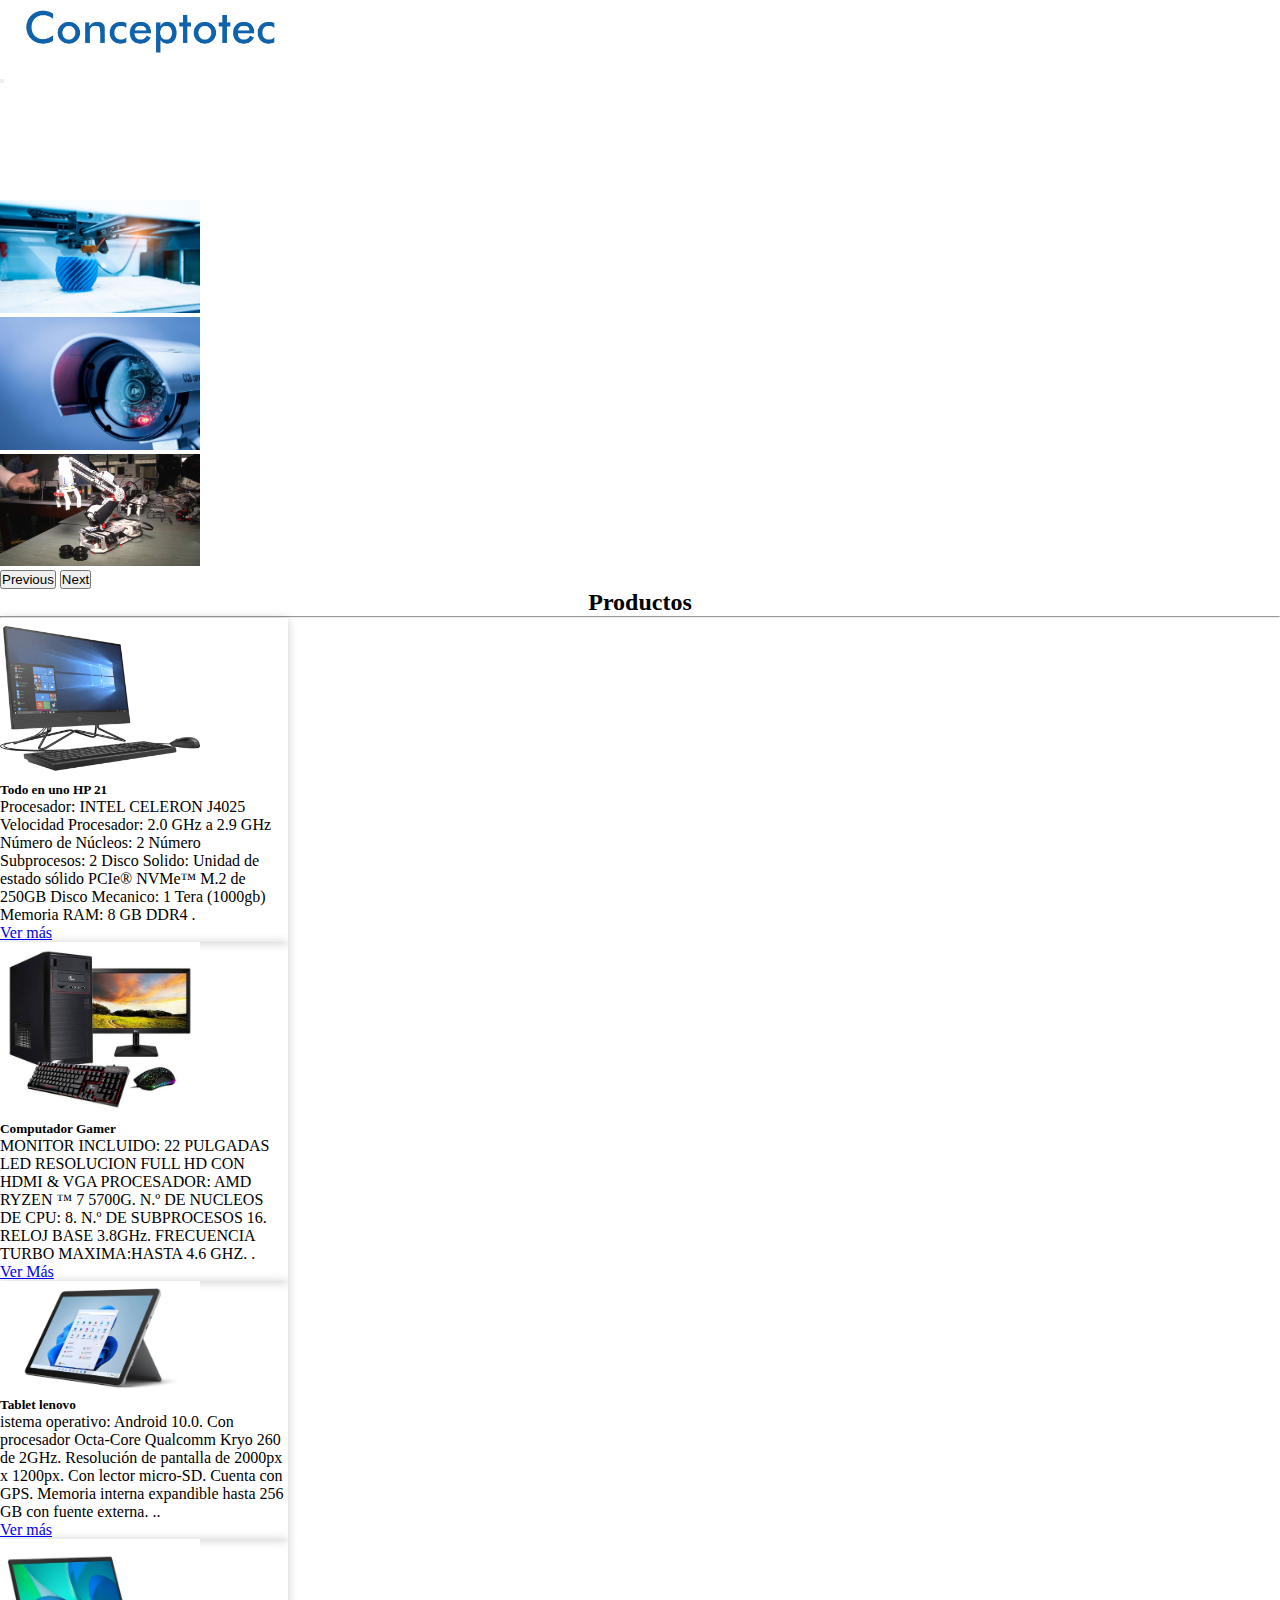
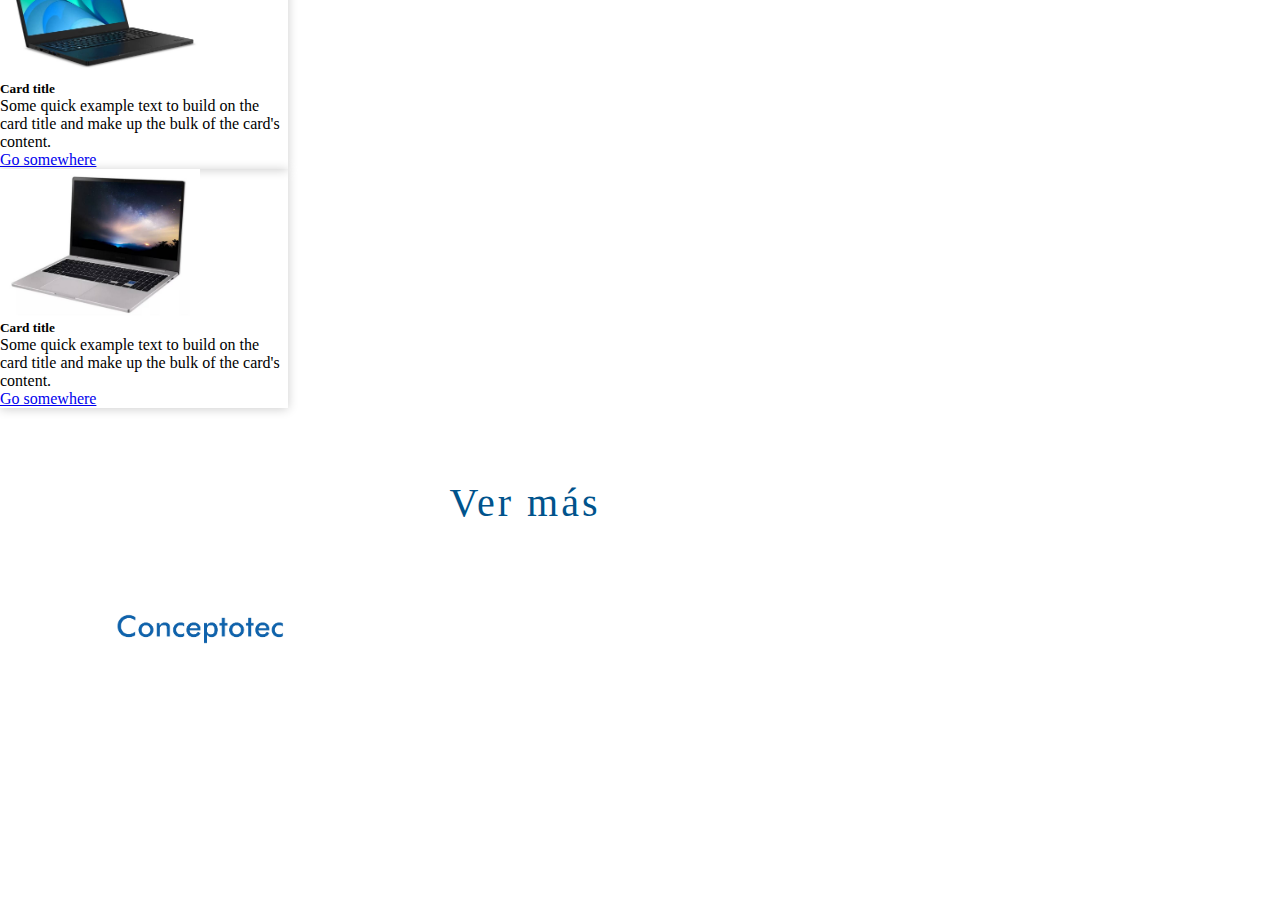
==== index.html @ 47684d71 "se modigica la parte de cards y la de footer" ====
<!DOCTYPE html>
<html lang="es">

<head>
    <meta charset="UTF-8">
    <meta http-equiv="X-UA-Compatible" content="IE=edge">
    <meta name="viewport" content="width=device-width, initial-scale=1.0">
    <link rel="icon" href="./assets/img/favicon.ico">
    <link href="https://cdn.jsdelivr.net/npm/bootstrap@5.0.2/dist/css/bootstrap.min.css" rel="stylesheet"
        integrity="sha384-EVSTQN3/azprG1Anm3QDgpJLIm9Nao0Yz1ztcQTwFspd3yD65VohhpuuCOmLASjC" crossorigin="anonymous">
    <link rel="stylesheet" href="./css/sytle.css">
    <title>ConceptoTec</title>
</head>

<body>
    <div class="container-fluid">
        <div class="row">
            <header id="header" class="col-12">
                <nav class="navbar navbar-expand-lg bg-dark">
                    <img src="./assets/img/logotipo.png" alt="logo de conceptotec">
                    <div class="container-fluid"> 
                      <button class="navbar-toggler" type="button" data-bs-toggle="collapse" data-bs-target="#navbarSupportedContent" aria-controls="navbarSupportedContent" aria-expanded="false" aria-label="Toggle navigation">
                        <span class="navbar-toggler-icon"></span>
                      </button>
                      <div class="menu_navegacion" id="navbarSupportedContent">
                        <ul class="navbar-nav me-auto mb-2 mb-lg-0">
                            <li class="nav-item">
                                <a class="nav-link active" aria-current="page" href="/index.htmlS">Inicio</a>
                              </li>
                              <li class="nav-item">
                                <a class="nav-link" href="./pages/quienes_somos.html">¿Quienes somos?</a>
                              </li>
                              <li class="nav-item">
                                <a class="nav-link" href="./pages/quienes_somos.html">Servicios</a>
                              </li>
                              <li class="nav-item">
                                <a class="nav-link" href="./pages/quienes_somos.html">Productos</a>
                              </li>
                              <li class="nav-item">
                                <a class="nav-link" href="./pages/quienes_somos.html">Contacto</a>
                              </li>
                            </ul>
                      </div>
                    </div>
                  </nav>

                  <div id="carouselExampleControls" class="carousel slide" data-bs-ride="carousel">
                    <div class="carousel-inner">
                      <div class="carousel-item active">
                        <img src="./assets/img/impresion_3D.jpg" class="d-block w-100" alt="imagen de impresión 3D">
                      </div>
                      <div class="carousel-item">
                        <img src="./assets/img/camaras-seguridad.jpg" class="d-block w-100" alt="imagen de camaras de seguridad">
                      </div>
                      <div class="carousel-item">
                        <img src="./assets/img/robotica.jpg" class="d-block w-100" alt="proyecto de robotica">
                      </div>
                    </div>
                    <button class="carousel-control-prev" type="button" data-bs-target="#carouselExampleControls" data-bs-slide="prev">
                      <span class="carousel-control-prev-icon" aria-hidden="true"></span>
                      <span class="visually-hidden">Previous</span>
                    </button>
                    <button class="carousel-control-next" type="button" data-bs-target="#carouselExampleControls" data-bs-slide="next">
                      <span class="carousel-control-next-icon" aria-hidden="true"></span>
                      <span class="visually-hidden">Next</span>
                    </button>
                  </div>
            </header>
        </div>


        <main id="content">
            <section id="productos" class="col-12 mt-5">
                <h2>Productos</h2>
                <hr>
                <div class="cards row">

                    <div class="card m-4" style="width: 18rem;">
                        <img src="./assets/img/pc_01.png" class="card-img-top mt-4" alt="Computador de escritorio">
                        <div class="card-body">
                          <h5 class="card-title">Todo en uno HP 21</h5>
                          <p class="card-text">
                             Procesador: INTEL CELERON J4025
                             Velocidad Procesador: 2.0 GHz a 2.9 GHz
                             Número de Núcleos: 2
                             Número Subprocesos: 2
                             Disco Solido: Unidad de estado sólido PCIe® NVMe™ M.2 de 250GB
                             Disco Mecanico: 1 Tera (1000gb)
                             Memoria RAM: 8 GB DDR4
                          .</p>
                          <a href="#" class="btn btn-primary">Ver más</a>
                        </div>
                    </div>

                    <div class="card m-4" style="width: 18rem;">
                        <img src="./assets/img/pc_2.jpg" class="card-img-top" alt="Computador de escritorio">
                        <div class="card-body">
                          <h5 class="card-title">Computador Gamer</h5>
                          <p class="card-text">MONITOR INCLUIDO: 22 PULGADAS LED RESOLUCION FULL HD CON HDMI & VGA
                            PROCESADOR: AMD RYZEN ™ 7 5700G.
                            N.º DE NUCLEOS DE CPU: 8.
                            N.º DE SUBPROCESOS 16.
                            RELOJ BASE 3.8GHz.
                            FRECUENCIA TURBO MAXIMA:HASTA 4.6 GHZ.
                          .</p>
                          <a href="#" class="btn btn-primary ">Ver Más</a>
                        </div>
                    </div>

                    <div class="card m-4" style="width: 18rem;">
                        <img src="./assets/img/tablet.jpg" class="card-img-top mt-5" alt="Computador de escritorio">
                        <div class="card-body">
                          <h5 class="card-title">Tablet lenovo</h5>
                          <p class="card-text">
                            istema operativo: Android 10.0.
                            Con procesador Octa-Core Qualcomm Kryo 260 de 2GHz.
                            Resolución de pantalla de 2000px x 1200px.
                            Con lector micro-SD.
                            Cuenta con GPS.
                            Memoria interna expandible hasta 256 GB con fuente externa.
                          ..</p>
                          <a href="#" class="btn btn-primary">Ver más</a>
                        </div>
                    </div>

                    <div class="card m-4" style="width: 18rem;">
                        <img src="./assets/img/pc_04.jpg" class="card-img-top mt-4" alt="Computador de escritorio">
                        <div class="card-body">
                          <h5 class="card-title">Card title</h5>
                          <p class="card-text">Some quick example text to build on the card title and make up the bulk of the card's content.</p>
                          <a href="#" class="btn btn-primary">Go somewhere</a>
                        </div>
                    </div>

                    <div class="card m-4" style="width: 18rem;">
                        <img src="./assets/img/pc_05.jpg" class="card-img-top mt-3" alt="Computador de escritorio">
                        <div class="card-body">
                          <h5 class="card-title">Card title</h5>
                          <p class="card-text">Some quick example text to build on the card title and make up the bulk of the card's content.</p>
                          <a href="#" class="btn btn-primary">Go somewhere</a>
                        </div>
                    </div>
                </div>

                <article id="btn" class="mb-4">
                    <a href="#">Ver más</a>
                </article>

            </section>

            <footer id="footer" class="row col-lg-12 bg-dark">
                <div class="wrap">

                      <section id="section1" class="row col-6">
                        <div id="concepto">
                          <img src="./assets/img/logotipo.png" alt="logo de conceptotec">
                        </div>
                      </section>
                       
                        
                </div>
            </footer>
        </main>

    </div>

    <script src="https://cdn.jsdelivr.net/npm/@popperjs/core@2.9.2/dist/umd/popper.min.js"
        integrity="sha384-IQsoLXl5PILFhosVNubq5LC7Qb9DXgDA9i+tQ8Zj3iwWAwPtgFTxbJ8NT4GN1R8p"
        crossorigin="anonymous"></script>
    <script src="https://cdn.jsdelivr.net/npm/bootstrap@5.0.2/dist/js/bootstrap.min.js"
        integrity="sha384-cVKIPhGWiC2Al4u+LWgxfKTRIcfu0JTxR+EQDz/bgldoEyl4H0zUF0QKbrJ0EcQF"
        crossorigin="anonymous"></script>
</body>

</html>
---- css/sytle.css ----
*{
    margin: 0;
    padding: 0;
}

#menu {
    height: 50px;
}

#menu ul {
    list-style: none;
}

#menu a {
    text-decoration: none;
    color: white;
    line-height: 50px;
}

.item {
    width: 300px;
    height: 300px;
}

.item img{
    margin: 15px;
    width: 300px;
}

.container-fluid img{
    width: 200px;
}

.navbar img {
    width: 300px;
}

.nav-link {
    color: white
}

.menu_navegacion a{
    font-size: 20px;
}

.card {
    box-shadow: 0px 1px 10px rgba(0, 0, 0, 0.2);
    cursor: pointer;
    transition: all 400ms ease;
}

.card:hover {
    box-shadow: 5px 5px 20px rgba(0, 0, 0, 0.4);
    transform: translateY(-3%);
}

#btn {
    width: 250px;
    height: 100px;
    margin-top: 60px;
    margin-left: 400px;
    line-height: 70px;
    text-align: center;
    transition: all 1s;
}

#btn a{
    font-size: 40px;
    letter-spacing: 3px;
    color: #00538c;
    text-decoration: none;
    transition: 1s;
}

#btn:hover{
    background-color: #333;
    border: 10px solid #37bcf9;
    border-radius: 240px;
    box-shadow: 0px 0px 10px gray;
    animation: blink 10s infinite linear;
}

#btn:hover a{
    color: white;
    text-shadow: 1px 1px 1px black, 1px 2px 1px black, 1px 3px 1px black, 1px 4px 1px black, 1px 5px 1px black, 1px 6px 1px black;
}


#productos h2 {
    text-align: center;
}

#productos h3 {
    text-align: center;
}


#footer{
    width: 100%;
    height: 350px;
    overflow: hidden;
}

#footer .wrap{
    width: 320px;
    height: 370px;
    margin: 40px;
    text-align: center;
    color: white;
    font-family: "TrebuchetMS";
}


#footer ul{
    text-align: left;
    margin: 20px;
    font-size: 25px;
}

#footer ul li{
    margin-top: 10px;
    padding: 5px;
    border-bottom: 1px solid #ccc;
}

#footer ul li a{
    height: 40px;
    transition: all 300ms;
    text-decoration: none;
    list-style: none;
    color: #37bcf9;;
}

#footer ul li:hover a{
    padding-left: 40px;
    color: white;
}
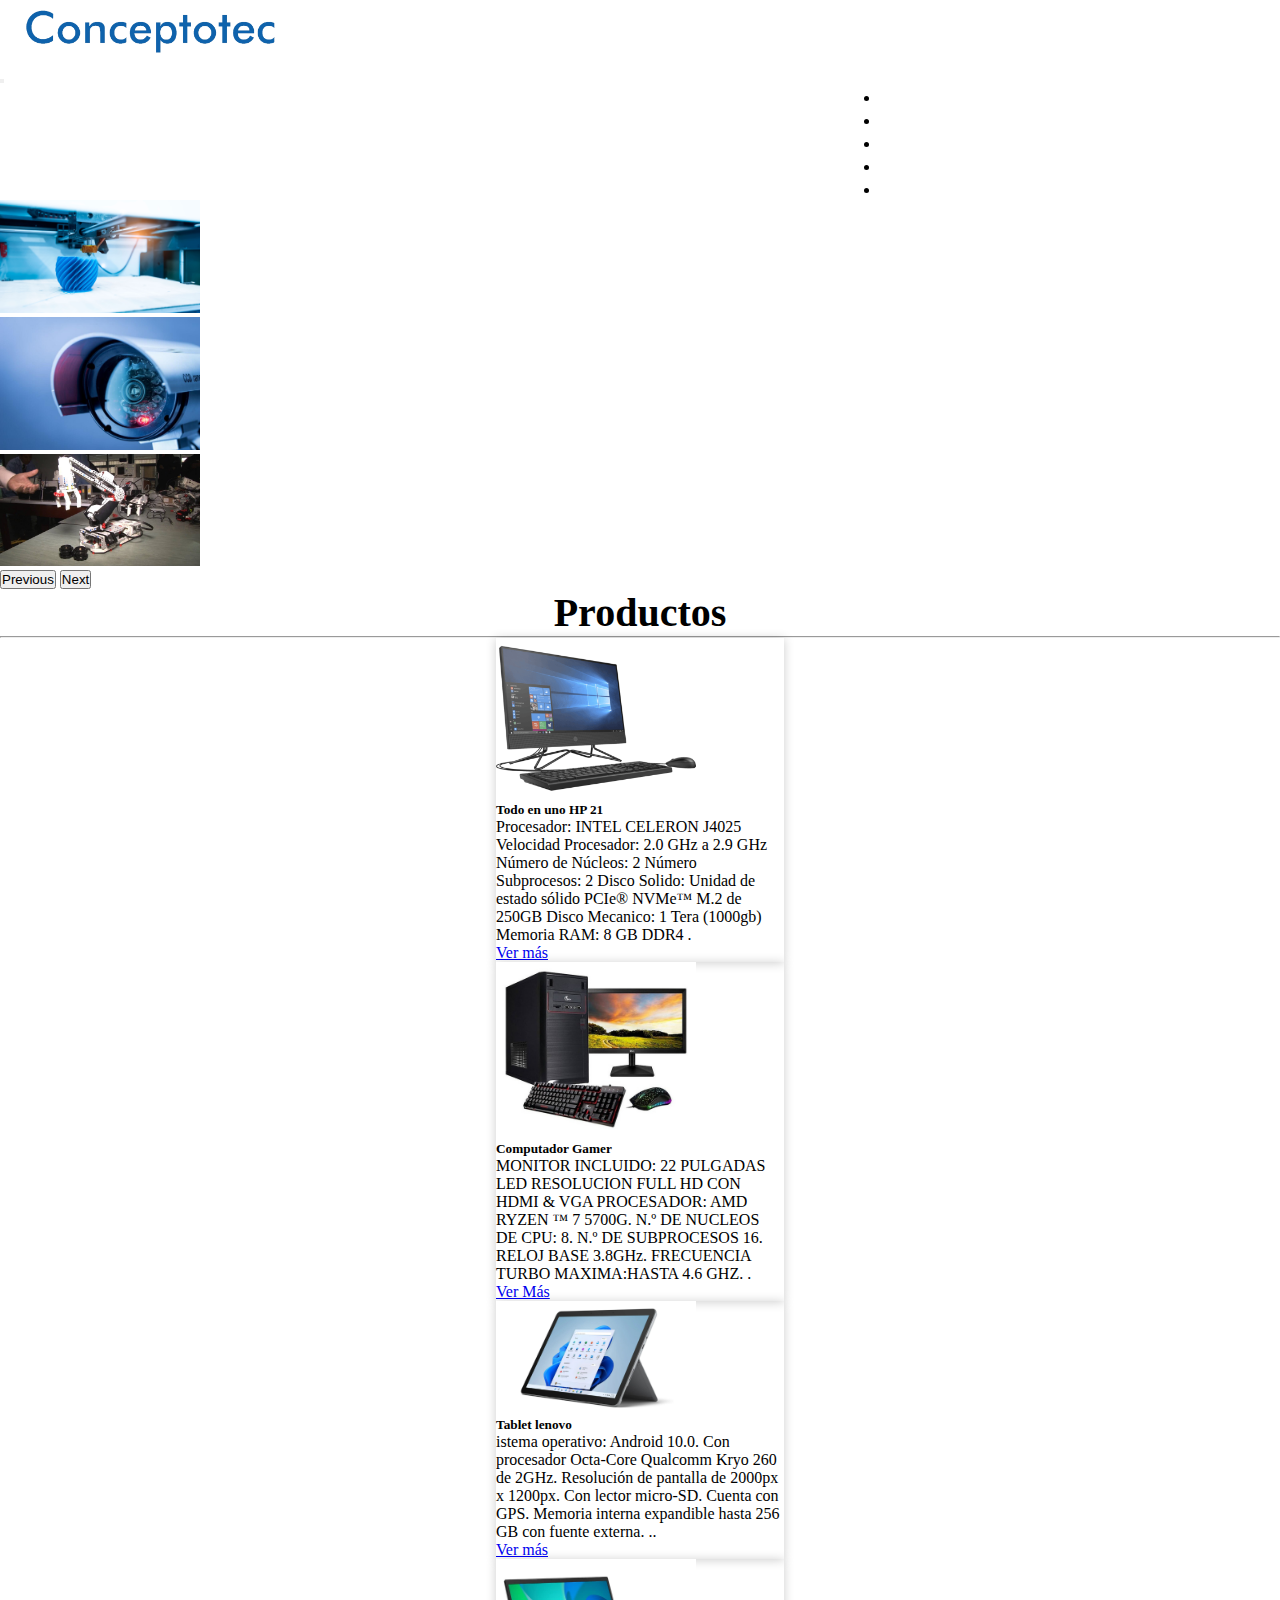
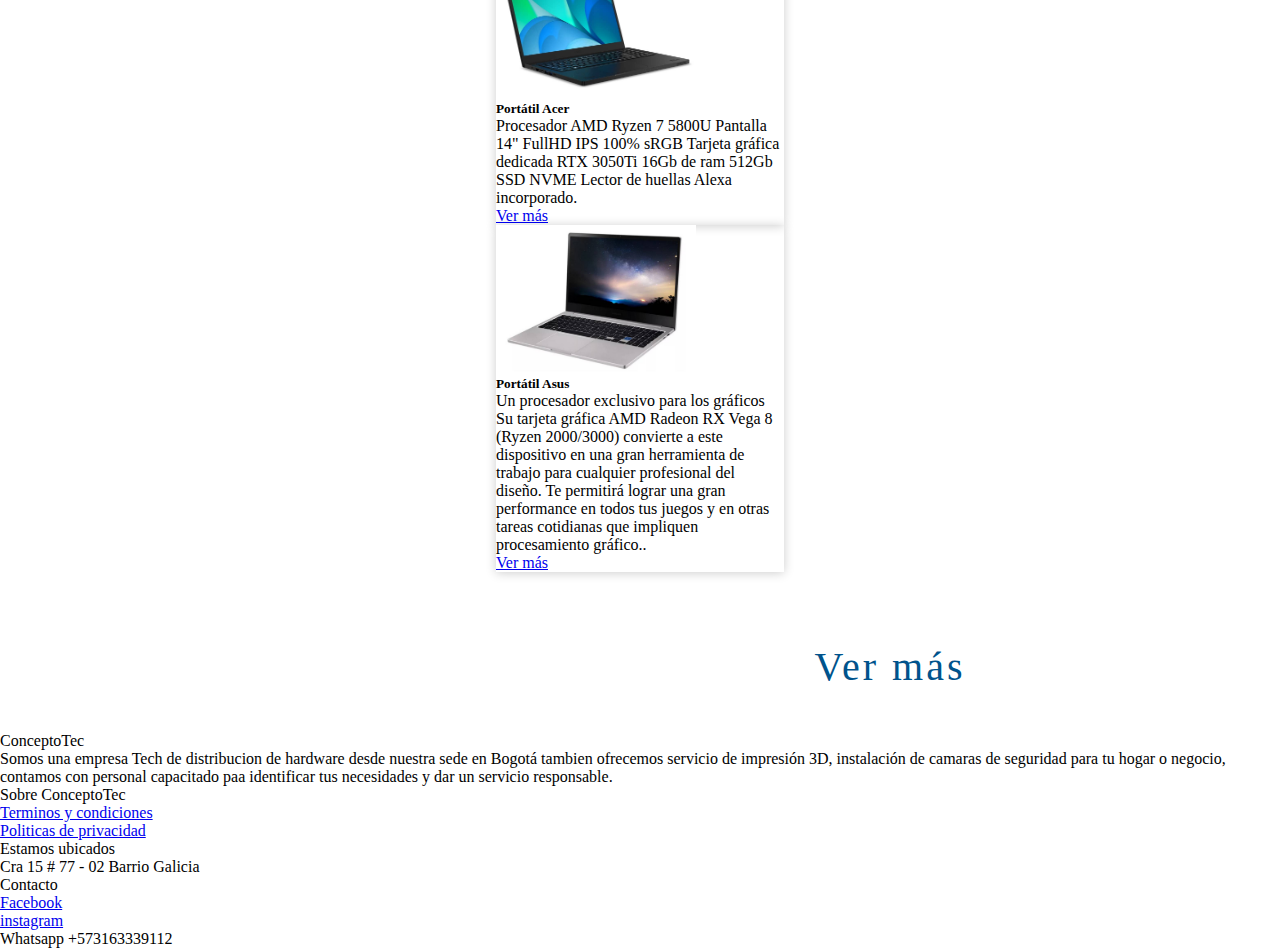
==== commit 10ed7583: "termino el footer y con eso la página de inicio queda lista" ====
--- a/index.html
+++ b/index.html
@@ -2,174 +2,221 @@
 <html lang="es">
 
 <head>
-    <meta charset="UTF-8">
-    <meta http-equiv="X-UA-Compatible" content="IE=edge">
-    <meta name="viewport" content="width=device-width, initial-scale=1.0">
-    <link rel="icon" href="./assets/img/favicon.ico">
-    <link href="https://cdn.jsdelivr.net/npm/bootstrap@5.0.2/dist/css/bootstrap.min.css" rel="stylesheet"
-        integrity="sha384-EVSTQN3/azprG1Anm3QDgpJLIm9Nao0Yz1ztcQTwFspd3yD65VohhpuuCOmLASjC" crossorigin="anonymous">
-    <link rel="stylesheet" href="./css/sytle.css">
-    <title>ConceptoTec</title>
+  <meta charset="UTF-8">
+  <meta http-equiv="X-UA-Compatible" content="IE=edge">
+  <meta name="viewport" content="width=device-width, initial-scale=1.0">
+  <link rel="icon" href="./assets/img/favicon.ico">
+  <link href="https://cdn.jsdelivr.net/npm/bootstrap@5.0.2/dist/css/bootstrap.min.css" rel="stylesheet"
+    integrity="sha384-EVSTQN3/azprG1Anm3QDgpJLIm9Nao0Yz1ztcQTwFspd3yD65VohhpuuCOmLASjC" crossorigin="anonymous">
+  <link rel="stylesheet" href="./css/sytle.css">
+  <title>ConceptoTec</title>
 </head>
 
 <body>
-    <div class="container-fluid">
-        <div class="row">
-            <header id="header" class="col-12">
-                <nav class="navbar navbar-expand-lg bg-dark">
-                    <img src="./assets/img/logotipo.png" alt="logo de conceptotec">
-                    <div class="container-fluid"> 
-                      <button class="navbar-toggler" type="button" data-bs-toggle="collapse" data-bs-target="#navbarSupportedContent" aria-controls="navbarSupportedContent" aria-expanded="false" aria-label="Toggle navigation">
-                        <span class="navbar-toggler-icon"></span>
-                      </button>
-                      <div class="menu_navegacion" id="navbarSupportedContent">
-                        <ul class="navbar-nav me-auto mb-2 mb-lg-0">
-                            <li class="nav-item">
-                                <a class="nav-link active" aria-current="page" href="/index.htmlS">Inicio</a>
-                              </li>
-                              <li class="nav-item">
-                                <a class="nav-link" href="./pages/quienes_somos.html">¿Quienes somos?</a>
-                              </li>
-                              <li class="nav-item">
-                                <a class="nav-link" href="./pages/quienes_somos.html">Servicios</a>
-                              </li>
-                              <li class="nav-item">
-                                <a class="nav-link" href="./pages/quienes_somos.html">Productos</a>
-                              </li>
-                              <li class="nav-item">
-                                <a class="nav-link" href="./pages/quienes_somos.html">Contacto</a>
-                              </li>
-                            </ul>
-                      </div>
-                    </div>
-                  </nav>
-
-                  <div id="carouselExampleControls" class="carousel slide" data-bs-ride="carousel">
-                    <div class="carousel-inner">
-                      <div class="carousel-item active">
-                        <img src="./assets/img/impresion_3D.jpg" class="d-block w-100" alt="imagen de impresión 3D">
-                      </div>
-                      <div class="carousel-item">
-                        <img src="./assets/img/camaras-seguridad.jpg" class="d-block w-100" alt="imagen de camaras de seguridad">
-                      </div>
-                      <div class="carousel-item">
-                        <img src="./assets/img/robotica.jpg" class="d-block w-100" alt="proyecto de robotica">
-                      </div>
-                    </div>
-                    <button class="carousel-control-prev" type="button" data-bs-target="#carouselExampleControls" data-bs-slide="prev">
-                      <span class="carousel-control-prev-icon" aria-hidden="true"></span>
-                      <span class="visually-hidden">Previous</span>
-                    </button>
-                    <button class="carousel-control-next" type="button" data-bs-target="#carouselExampleControls" data-bs-slide="next">
-                      <span class="carousel-control-next-icon" aria-hidden="true"></span>
-                      <span class="visually-hidden">Next</span>
-                    </button>
-                  </div>
-            </header>
+  <div class="container-fluid">
+    <div class="row">
+      <header id="header" class="col-12">
+        <nav class="navbar navbar-expand-lg bg-dark">
+          <img src="./assets/img/logotipo.png" alt="logo de conceptotec">
+          <div class="container-fluid">
+            <button class="navbar-toggler" type="button" data-bs-toggle="collapse"
+              data-bs-target="#navbarSupportedContent" aria-controls="navbarSupportedContent" aria-expanded="false"
+              aria-label="Toggle navigation">
+              <span class="navbar-toggler-icon"></span>
+            </button>
+            <div class="menu_navegacion" id="navbarSupportedContent">
+              <ul class="navbar-nav me-auto mb-2 mb-lg-0">
+                <li class="nav-item">
+                  <a class="nav-link active" aria-current="page" href="/index.htmlS">Inicio</a>
+                </li>
+                <li class="nav-item">
+                  <a class="nav-link" href="./pages/quienes_somos.html">¿Quienes somos?</a>
+                </li>
+                <li class="nav-item">
+                  <a class="nav-link" href="./pages/quienes_somos.html">Servicios</a>
+                </li>
+                <li class="nav-item">
+                  <a class="nav-link" href="./pages/quienes_somos.html">Productos</a>
+                </li>
+                <li class="nav-item">
+                  <a class="nav-link" href="./pages/quienes_somos.html">Contacto</a>
+                </li>
+              </ul>
+            </div>
+          </div>
+        </nav>
+
+        <div id="carouselExampleControls" class="carousel slide" data-bs-ride="carousel">
+          <div class="carousel-inner">
+            <div class="carousel-item active">
+              <img src="./assets/img/impresion_3D.jpg" class="d-block w-100" alt="imagen de impresión 3D">
+            </div>
+            <div class="carousel-item">
+              <img src="./assets/img/camaras-seguridad.jpg" class="d-block w-100" alt="imagen de camaras de seguridad">
+            </div>
+            <div class="carousel-item">
+              <img src="./assets/img/robotica.jpg" class="d-block w-100" alt="proyecto de robotica">
+            </div>
+          </div>
+          <button class="carousel-control-prev" type="button" data-bs-target="#carouselExampleControls"
+            data-bs-slide="prev">
+            <span class="carousel-control-prev-icon" aria-hidden="true"></span>
+            <span class="visually-hidden">Previous</span>
+          </button>
+          <button class="carousel-control-next" type="button" data-bs-target="#carouselExampleControls"
+            data-bs-slide="next">
+            <span class="carousel-control-next-icon" aria-hidden="true"></span>
+            <span class="visually-hidden">Next</span>
+          </button>
         </div>
-
-
-        <main id="content">
-            <section id="productos" class="col-12 mt-5">
-                <h2>Productos</h2>
-                <hr>
-                <div class="cards row">
-
-                    <div class="card m-4" style="width: 18rem;">
-                        <img src="./assets/img/pc_01.png" class="card-img-top mt-4" alt="Computador de escritorio">
-                        <div class="card-body">
-                          <h5 class="card-title">Todo en uno HP 21</h5>
-                          <p class="card-text">
-                             Procesador: INTEL CELERON J4025
-                             Velocidad Procesador: 2.0 GHz a 2.9 GHz
-                             Número de Núcleos: 2
-                             Número Subprocesos: 2
-                             Disco Solido: Unidad de estado sólido PCIe® NVMe™ M.2 de 250GB
-                             Disco Mecanico: 1 Tera (1000gb)
-                             Memoria RAM: 8 GB DDR4
-                          .</p>
-                          <a href="#" class="btn btn-primary">Ver más</a>
-                        </div>
-                    </div>
-
-                    <div class="card m-4" style="width: 18rem;">
-                        <img src="./assets/img/pc_2.jpg" class="card-img-top" alt="Computador de escritorio">
-                        <div class="card-body">
-                          <h5 class="card-title">Computador Gamer</h5>
-                          <p class="card-text">MONITOR INCLUIDO: 22 PULGADAS LED RESOLUCION FULL HD CON HDMI & VGA
-                            PROCESADOR: AMD RYZEN ™ 7 5700G.
-                            N.º DE NUCLEOS DE CPU: 8.
-                            N.º DE SUBPROCESOS 16.
-                            RELOJ BASE 3.8GHz.
-                            FRECUENCIA TURBO MAXIMA:HASTA 4.6 GHZ.
-                          .</p>
-                          <a href="#" class="btn btn-primary ">Ver Más</a>
-                        </div>
-                    </div>
-
-                    <div class="card m-4" style="width: 18rem;">
-                        <img src="./assets/img/tablet.jpg" class="card-img-top mt-5" alt="Computador de escritorio">
-                        <div class="card-body">
-                          <h5 class="card-title">Tablet lenovo</h5>
-                          <p class="card-text">
-                            istema operativo: Android 10.0.
-                            Con procesador Octa-Core Qualcomm Kryo 260 de 2GHz.
-                            Resolución de pantalla de 2000px x 1200px.
-                            Con lector micro-SD.
-                            Cuenta con GPS.
-                            Memoria interna expandible hasta 256 GB con fuente externa.
-                          ..</p>
-                          <a href="#" class="btn btn-primary">Ver más</a>
-                        </div>
-                    </div>
-
-                    <div class="card m-4" style="width: 18rem;">
-                        <img src="./assets/img/pc_04.jpg" class="card-img-top mt-4" alt="Computador de escritorio">
-                        <div class="card-body">
-                          <h5 class="card-title">Card title</h5>
-                          <p class="card-text">Some quick example text to build on the card title and make up the bulk of the card's content.</p>
-                          <a href="#" class="btn btn-primary">Go somewhere</a>
-                        </div>
-                    </div>
-
-                    <div class="card m-4" style="width: 18rem;">
-                        <img src="./assets/img/pc_05.jpg" class="card-img-top mt-3" alt="Computador de escritorio">
-                        <div class="card-body">
-                          <h5 class="card-title">Card title</h5>
-                          <p class="card-text">Some quick example text to build on the card title and make up the bulk of the card's content.</p>
-                          <a href="#" class="btn btn-primary">Go somewhere</a>
-                        </div>
-                    </div>
-                </div>
-
-                <article id="btn" class="mb-4">
-                    <a href="#">Ver más</a>
-                </article>
-
-            </section>
-
-            <footer id="footer" class="row col-lg-12 bg-dark">
-                <div class="wrap">
-
-                      <section id="section1" class="row col-6">
-                        <div id="concepto">
-                          <img src="./assets/img/logotipo.png" alt="logo de conceptotec">
-                        </div>
-                      </section>
-                       
-                        
-                </div>
-            </footer>
-        </main>
-
+      </header>
     </div>
 
-    <script src="https://cdn.jsdelivr.net/npm/@popperjs/core@2.9.2/dist/umd/popper.min.js"
-        integrity="sha384-IQsoLXl5PILFhosVNubq5LC7Qb9DXgDA9i+tQ8Zj3iwWAwPtgFTxbJ8NT4GN1R8p"
-        crossorigin="anonymous"></script>
-    <script src="https://cdn.jsdelivr.net/npm/bootstrap@5.0.2/dist/js/bootstrap.min.js"
-        integrity="sha384-cVKIPhGWiC2Al4u+LWgxfKTRIcfu0JTxR+EQDz/bgldoEyl4H0zUF0QKbrJ0EcQF"
-        crossorigin="anonymous"></script>
+
+    <main id="content">
+      <section id="productos" class="col-12 mt-5">
+        <h2>Productos</h2>
+        <hr>
+        <div class="cards row">
+
+          <div class="card m-4" style="width: 18rem;">
+            <img src="./assets/img/pc_01.png" class="card-img-top mt-4" alt="Computador de escritorio">
+            <div class="card-body">
+              <h5 class="card-title">Todo en uno HP 21</h5>
+              <p class="card-text">
+                Procesador: INTEL CELERON J4025
+                Velocidad Procesador: 2.0 GHz a 2.9 GHz
+                Número de Núcleos: 2
+                Número Subprocesos: 2
+                Disco Solido: Unidad de estado sólido PCIe® NVMe™ M.2 de 250GB
+                Disco Mecanico: 1 Tera (1000gb)
+                Memoria RAM: 8 GB DDR4
+                .</p>
+              <a href="./pages/productos.html" class="btn btn-primary">Ver más</a>
+            </div>
+          </div>
+
+          <div class="card m-4" style="width: 18rem;">
+            <img src="./assets/img/pc_2.jpg" class="card-img-top" alt="Computador de escritorio">
+            <div class="card-body">
+              <h5 class="card-title">Computador Gamer</h5>
+              <p class="card-text">MONITOR INCLUIDO: 22 PULGADAS LED RESOLUCION FULL HD CON HDMI & VGA
+                PROCESADOR: AMD RYZEN ™ 7 5700G.
+                N.º DE NUCLEOS DE CPU: 8.
+                N.º DE SUBPROCESOS 16.
+                RELOJ BASE 3.8GHz.
+                FRECUENCIA TURBO MAXIMA:HASTA 4.6 GHZ.
+                .</p>
+              <a href="./pages/productos.html" class="btn btn-primary ">Ver Más</a>
+            </div>
+          </div>
+
+          <div class="card m-4" style="width: 18rem;">
+            <img src="./assets/img/tablet.jpg" class="card-img-top mt-5" alt="Computador de escritorio">
+            <div class="card-body">
+              <h5 class="card-title">Tablet lenovo</h5>
+              <p class="card-text">
+                istema operativo: Android 10.0.
+                Con procesador Octa-Core Qualcomm Kryo 260 de 2GHz.
+                Resolución de pantalla de 2000px x 1200px.
+                Con lector micro-SD.
+                Cuenta con GPS.
+                Memoria interna expandible hasta 256 GB con fuente externa.
+                ..</p>
+              <a href="./pages/productos.html" class="btn btn-primary">Ver más</a>
+            </div>
+          </div>
+
+          <div class="card m-4" style="width: 18rem;">
+            <img src="./assets/img/pc_04.jpg" class="card-img-top mt-4" alt="Computador de escritorio">
+            <div class="card-body">
+              <h5 class="card-title">Portátil Acer</h5>
+              <p class="card-text">
+                Procesador AMD Ryzen 7 5800U
+                Pantalla 14" FullHD IPS 100% sRGB
+                Tarjeta gráfica dedicada RTX 3050Ti
+                16Gb de ram
+                512Gb SSD NVME
+                Lector de huellas
+                Alexa incorporado.
+              </p>
+              <a href="./pages/productos.html" class="btn btn-primary">Ver más</a>
+            </div>
+          </div>
+
+          <div class="card m-4" style="width: 18rem;">
+            <img src="./assets/img/pc_05.jpg" class="card-img-top mt-3" alt="Computador de escritorio">
+            <div class="card-body">
+              <h5 class="card-title">Portátil Asus</h5>
+              <p class="card-text">
+                Un procesador exclusivo para los gráficos
+                Su tarjeta gráfica AMD Radeon RX Vega 8 (Ryzen 2000/3000) convierte a este dispositivo en una gran
+                herramienta de trabajo para cualquier profesional del diseño. Te permitirá lograr una gran performance
+                en todos tus juegos y en otras tareas cotidianas que impliquen procesamiento gráfico..</p>
+              <a href="./pages/productos.html" class="btn btn-primary">Ver más</a>
+            </div>
+          </div>
+        </div>
+
+        <article id="btn" class="mb-4">
+          <a href="./pages/productos.html">Ver más</a>
+        </article>
+      </section>
+
+      <footer id="footer">
+        <div class="container-fluid">
+
+          <div class="row p-5 pb-2 bg-dark text-white">
+
+            <div class="col-xs-12 col-md-6 col-lg-3">
+              <p class="h3 cont-size-20">ConceptoTec</p>
+              <p>
+                Somos una empresa Tech de distribucion de hardware desde nuestra sede en Bogotá
+                tambien ofrecemos servicio de impresión 3D, instalación de camaras de seguridad para
+                tu hogar o negocio, contamos con personal capacitado paa identificar tus necesidades
+                y dar un servicio responsable.
+
+              </p>
+
+            </div>
+            <div class="col-xs-12 col-md-6 col-lg-3">
+              <p class="h5 mb-3">Sobre ConceptoTec</p>
+              <div class="mb-2">
+                <a class="text-secondary text-decoration-none" href="#">Terminos y condiciones</a>
+              </div>
+              <div class="mb-2">
+                <a class="text-secondary text-decoration-none" href="#">Politicas de privacidad</a>
+              </div>
+            </div>
+            <div class="col-xs-12 col-md-6 col-lg-3">
+              <p class="h5 mb-3">Estamos ubicados</p>
+              <p>Cra 15 # 77 - 02 Barrio Galicia</p>
+            </div>
+            <div class="col-xs-12 col-md-6 col-lg-3">
+              <p class="h5 mb-3">Contacto</p>
+              <div class="mb-2">
+                <a class="text-secondary text-decoration-none" href="#">Facebook</a>
+              </div>
+              <div class="mb-2">
+                <a class="text-secondary text-decoration-none" href="#">instagram</a>
+              </div>
+              <div class="mb-2">
+                <p>Whatsapp +573163339112</p>
+              </div>
+            </div>
+
+          </div>
+      </footer>
+    </main>
+
+  </div>
+
+  <script src="https://cdn.jsdelivr.net/npm/@popperjs/core@2.9.2/dist/umd/popper.min.js"
+    integrity="sha384-IQsoLXl5PILFhosVNubq5LC7Qb9DXgDA9i+tQ8Zj3iwWAwPtgFTxbJ8NT4GN1R8p"
+    crossorigin="anonymous"></script>
+  <script src="https://cdn.jsdelivr.net/npm/bootstrap@5.0.2/dist/js/bootstrap.min.js"
+    integrity="sha384-cVKIPhGWiC2Al4u+LWgxfKTRIcfu0JTxR+EQDz/bgldoEyl4H0zUF0QKbrJ0EcQF"
+    crossorigin="anonymous"></script>
 </body>
 
 </html>--- a/css/sytle.css
+++ b/css/sytle.css
@@ -15,6 +15,10 @@
     text-decoration: none;
     color: white;
     line-height: 50px;
+}
+
+.menu_navegacion {
+    margin-left: 880px;
 }
 
 .item {
@@ -49,6 +53,11 @@
     transition: all 400ms ease;
 }
 
+.cards {
+    justify-content: center;
+    justify-self: center;
+}
+
 .card:hover {
     box-shadow: 5px 5px 20px rgba(0, 0, 0, 0.4);
     transform: translateY(-3%);
@@ -58,7 +67,7 @@
     width: 250px;
     height: 100px;
     margin-top: 60px;
-    margin-left: 400px;
+    margin-left: 765px;
     line-height: 70px;
     text-align: center;
     transition: all 1s;
@@ -88,53 +97,6 @@
 
 #productos h2 {
     text-align: center;
+    font-size: 40px;
 }
 
-#productos h3 {
-    text-align: center;
-}
-
-
-#footer{
-    width: 100%;
-    height: 350px;
-    overflow: hidden;
-}
-
-#footer .wrap{
-    width: 320px;
-    height: 370px;
-    margin: 40px;
-    text-align: center;
-    color: white;
-    font-family: "TrebuchetMS";
-}
-
-
-#footer ul{
-    text-align: left;
-    margin: 20px;
-    font-size: 25px;
-}
-
-#footer ul li{
-    margin-top: 10px;
-    padding: 5px;
-    border-bottom: 1px solid #ccc;
-}
-
-#footer ul li a{
-    height: 40px;
-    transition: all 300ms;
-    text-decoration: none;
-    list-style: none;
-    color: #37bcf9;;
-}
-
-#footer ul li:hover a{
-    padding-left: 40px;
-    color: white;
-}
-
-
-
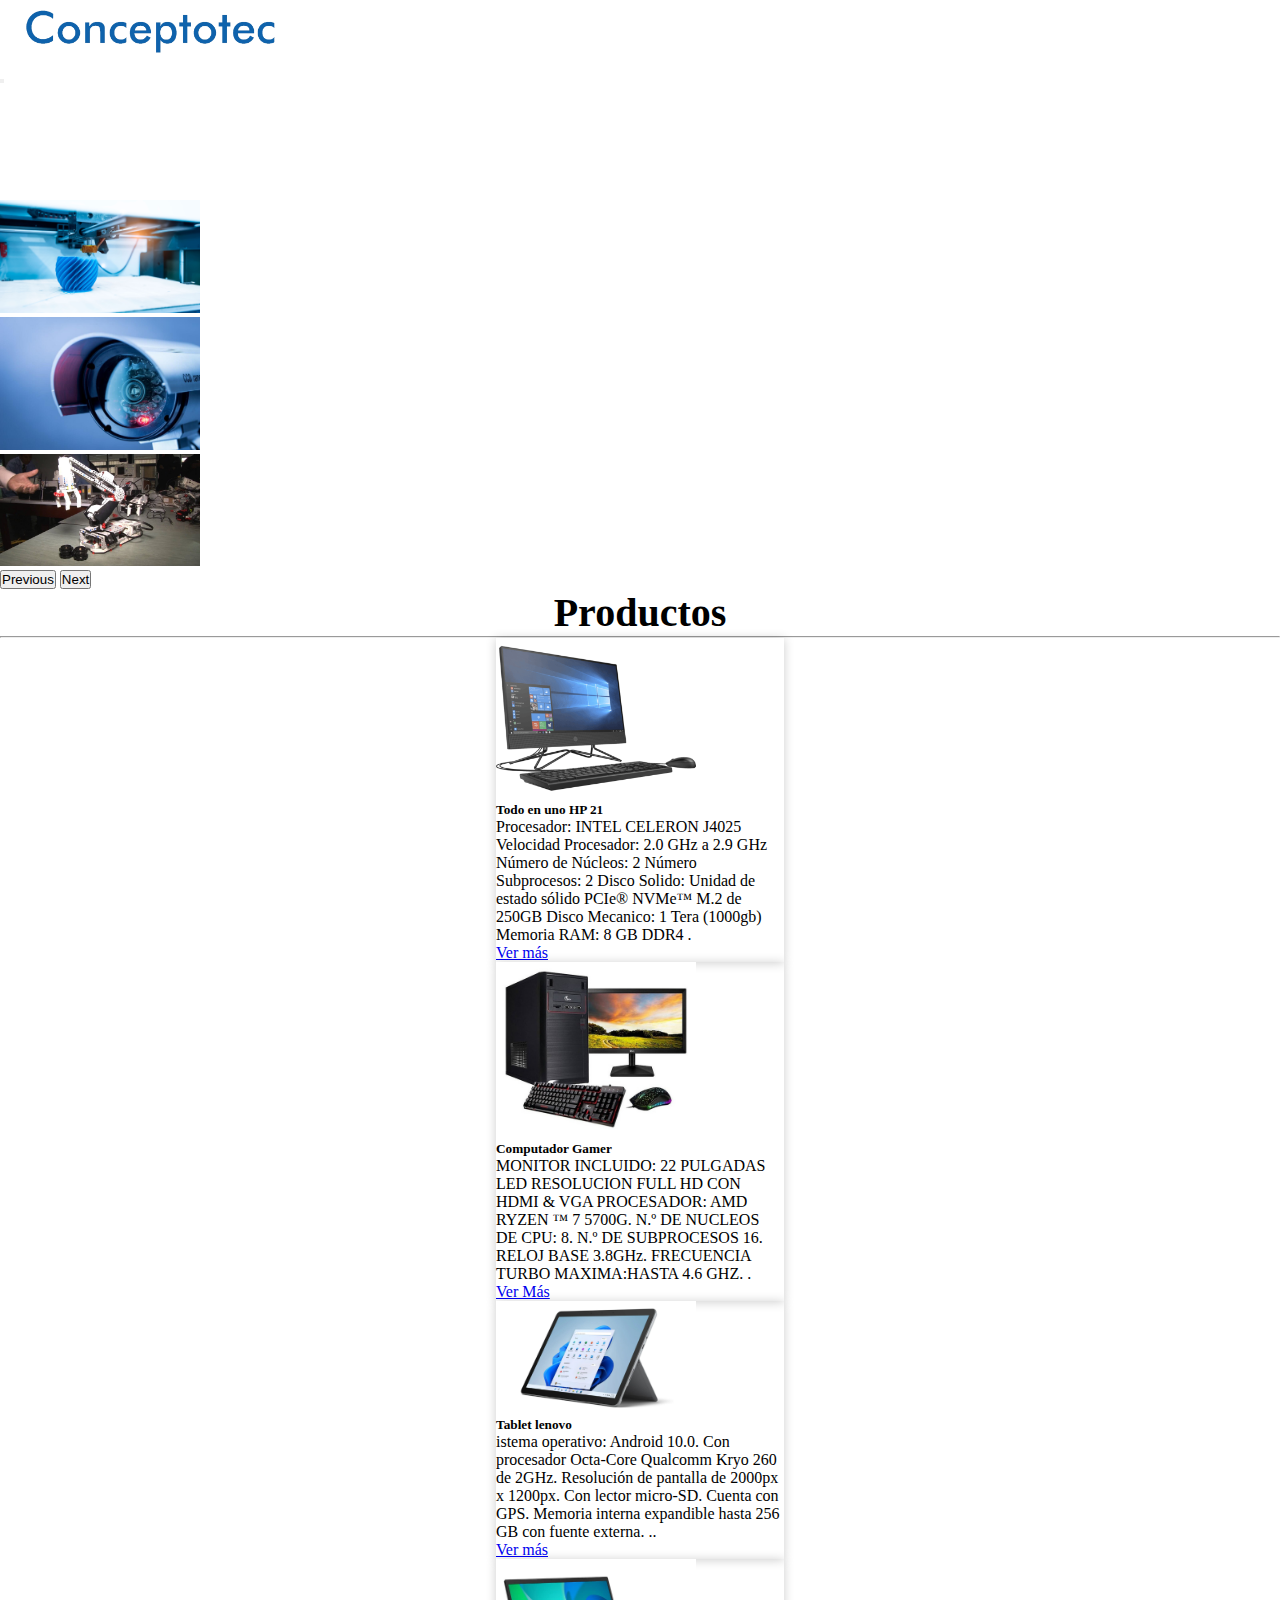
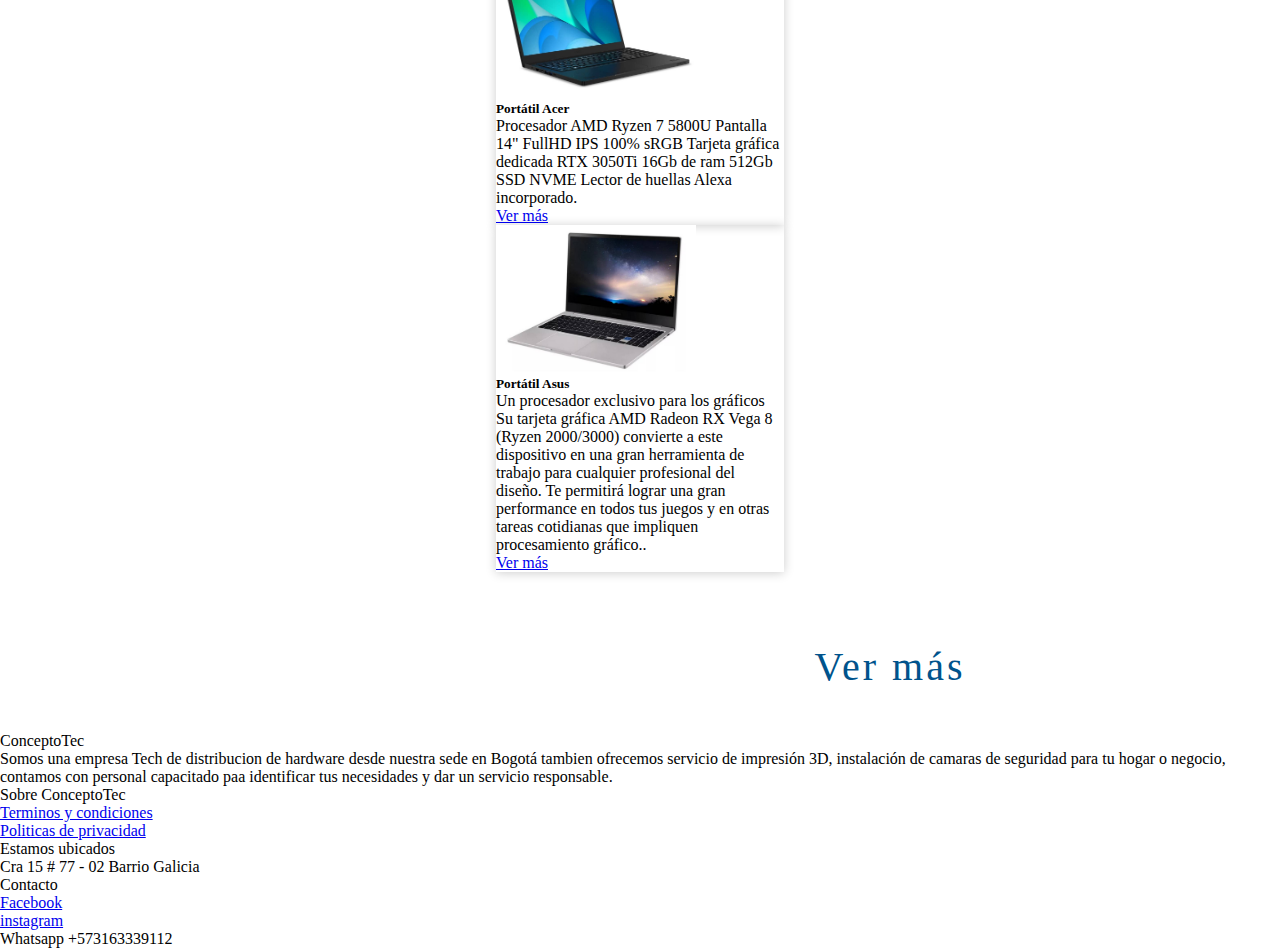
==== commit e3e1aafb: "empenzado hacer la pgina inicio responsive" ====
--- a/index.html
+++ b/index.html
@@ -15,7 +15,7 @@
 <body>
   <div class="container-fluid">
     <div class="row">
-      <header id="header" class="col-12">
+      <header id="header" class="col col-md-12">
         <nav class="navbar navbar-expand-lg bg-dark">
           <img src="./assets/img/logotipo.png" alt="logo de conceptotec">
           <div class="container-fluid">
@@ -24,7 +24,7 @@
               aria-label="Toggle navigation">
               <span class="navbar-toggler-icon"></span>
             </button>
-            <div class="menu_navegacion" id="navbarSupportedContent">
+            <div class="menu_navegacion col col-md-12 col-sm-12" id="navbarSupportedContent">
               <ul class="navbar-nav me-auto mb-2 mb-lg-0">
                 <li class="nav-item">
                   <a class="nav-link active" aria-current="page" href="/index.htmlS">Inicio</a>
@@ -73,13 +73,13 @@
     </div>
 
 
-    <main id="content">
+    <main id="content-fluid">
       <section id="productos" class="col-12 mt-5">
         <h2>Productos</h2>
         <hr>
         <div class="cards row">
 
-          <div class="card m-4" style="width: 18rem;">
+          <div class="card m-4 col col-md-12 col-sm-12" style="width: 18rem;">
             <img src="./assets/img/pc_01.png" class="card-img-top mt-4" alt="Computador de escritorio">
             <div class="card-body">
               <h5 class="card-title">Todo en uno HP 21</h5>
@@ -96,11 +96,12 @@
             </div>
           </div>
 
-          <div class="card m-4" style="width: 18rem;">
+          <div class="card m-4 col col-md-12 col-sm-12" style="width: 18rem;">
             <img src="./assets/img/pc_2.jpg" class="card-img-top" alt="Computador de escritorio">
             <div class="card-body">
               <h5 class="card-title">Computador Gamer</h5>
-              <p class="card-text">MONITOR INCLUIDO: 22 PULGADAS LED RESOLUCION FULL HD CON HDMI & VGA
+              <p class="card-text">
+                MONITOR INCLUIDO: 22 PULGADAS LED RESOLUCION FULL HD CON HDMI & VGA
                 PROCESADOR: AMD RYZEN ™ 7 5700G.
                 N.º DE NUCLEOS DE CPU: 8.
                 N.º DE SUBPROCESOS 16.
@@ -111,7 +112,7 @@
             </div>
           </div>
 
-          <div class="card m-4" style="width: 18rem;">
+          <div class="card m-4 col col-md-12 col-sm-12" style="width: 18rem;">
             <img src="./assets/img/tablet.jpg" class="card-img-top mt-5" alt="Computador de escritorio">
             <div class="card-body">
               <h5 class="card-title">Tablet lenovo</h5>
@@ -127,7 +128,7 @@
             </div>
           </div>
 
-          <div class="card m-4" style="width: 18rem;">
+          <div class="card m-4 col col-md-12 col-sm-12" style="width: 18rem;">
             <img src="./assets/img/pc_04.jpg" class="card-img-top mt-4" alt="Computador de escritorio">
             <div class="card-body">
               <h5 class="card-title">Portátil Acer</h5>
@@ -144,7 +145,7 @@
             </div>
           </div>
 
-          <div class="card m-4" style="width: 18rem;">
+          <div class="card m-4 col col-md-12 col-sm-12" style="width: 18rem;">
             <img src="./assets/img/pc_05.jpg" class="card-img-top mt-3" alt="Computador de escritorio">
             <div class="card-body">
               <h5 class="card-title">Portátil Asus</h5>
@@ -158,9 +159,9 @@
           </div>
         </div>
 
-        <article id="btn" class="mb-4">
+        <div id="btn" class="mb-4 col col-md-12">
           <a href="./pages/productos.html">Ver más</a>
-        </article>
+        </div>
       </section>
 
       <footer id="footer">
--- a/css/sytle.css
+++ b/css/sytle.css
@@ -17,9 +17,9 @@
     line-height: 50px;
 }
 
-.menu_navegacion {
+/* .menu_navegacion {
     margin-left: 880px;
-}
+} */
 
 .item {
     width: 300px;
@@ -46,7 +46,7 @@
 .menu_navegacion a{
     font-size: 20px;
 }
-
+ 
 .card {
     box-shadow: 0px 1px 10px rgba(0, 0, 0, 0.2);
     cursor: pointer;
@@ -69,6 +69,7 @@
     margin-top: 60px;
     margin-left: 765px;
     line-height: 70px;
+    position: relative;
     text-align: center;
     transition: all 1s;
 }
@@ -100,3 +101,8 @@
     font-size: 40px;
 }
 
+.carousel {
+    max-height: 800px;
+    overflow: hidden;
+}
+
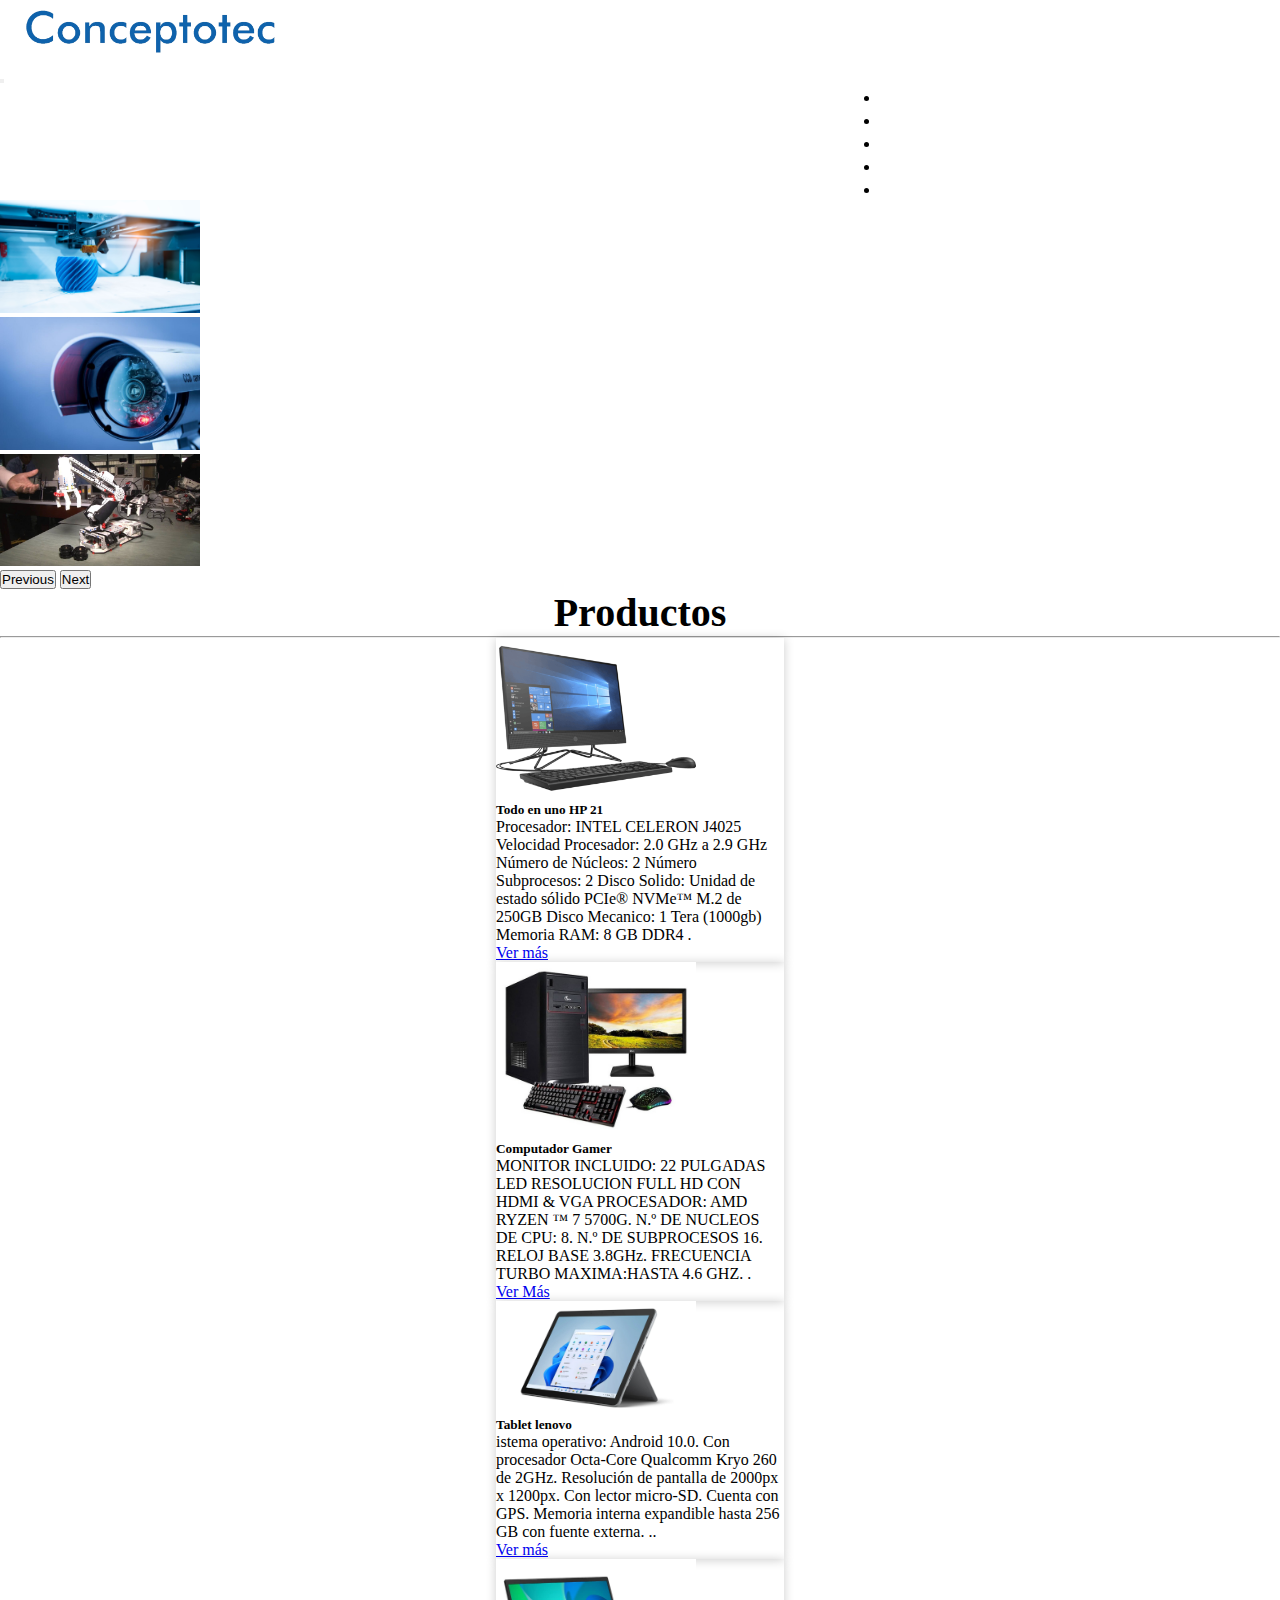
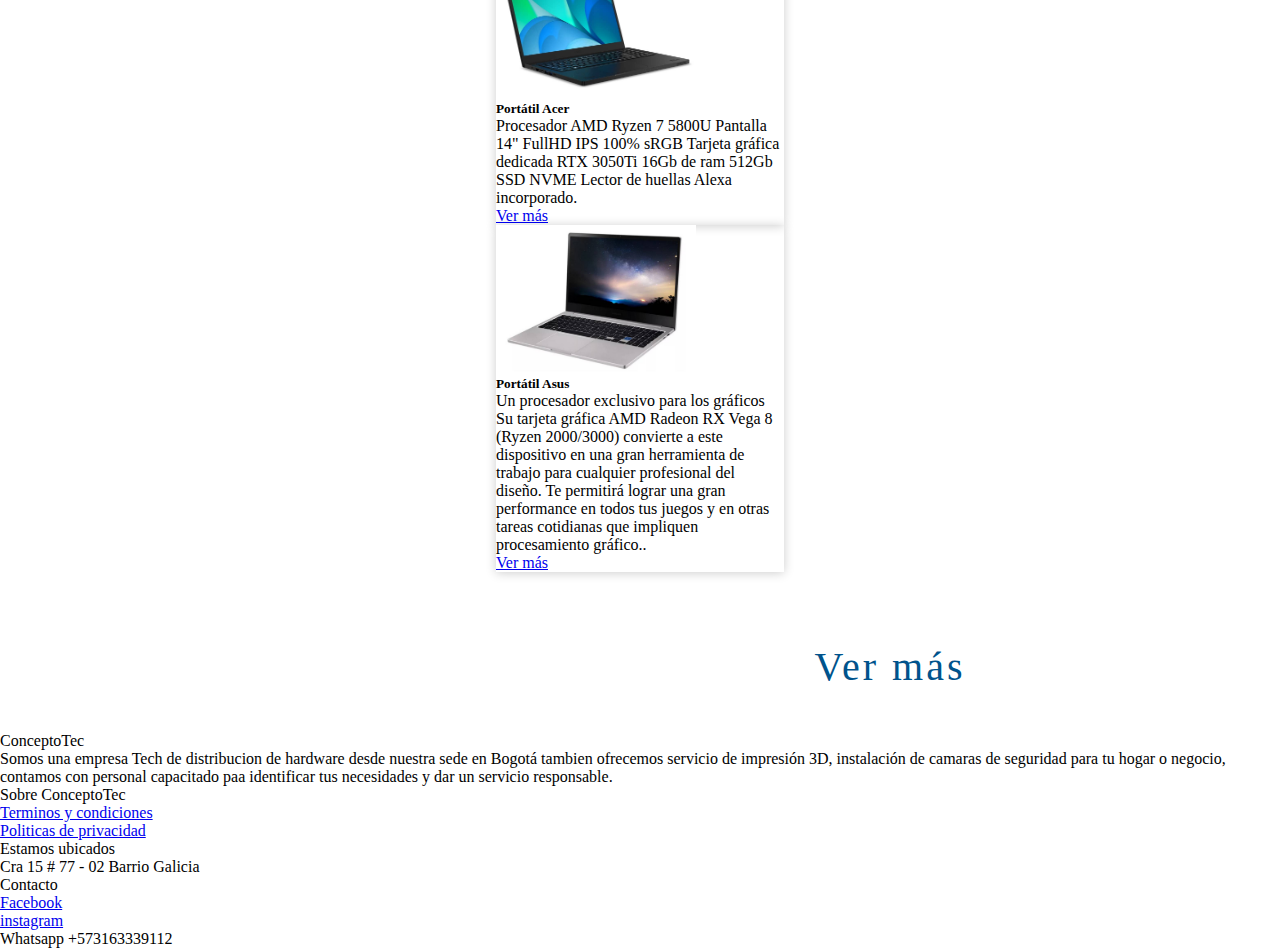
==== commit 4d0970de: "se hace un merge de la rama quienes_somos a la rama inicio" ====
--- a/index.html
+++ b/index.html
@@ -15,7 +15,7 @@
 <body>
   <div class="container-fluid">
     <div class="row">
-      <header id="header" class="col col-md-12">
+      <header id="header">
         <nav class="navbar navbar-expand-lg bg-dark">
           <img src="./assets/img/logotipo.png" alt="logo de conceptotec">
           <div class="container-fluid">
--- a/css/sytle.css
+++ b/css/sytle.css
@@ -17,9 +17,9 @@
     line-height: 50px;
 }
 
-/* .menu_navegacion {
+.menu_navegacion {
     margin-left: 880px;
-} */
+} 
 
 .item {
     width: 300px;
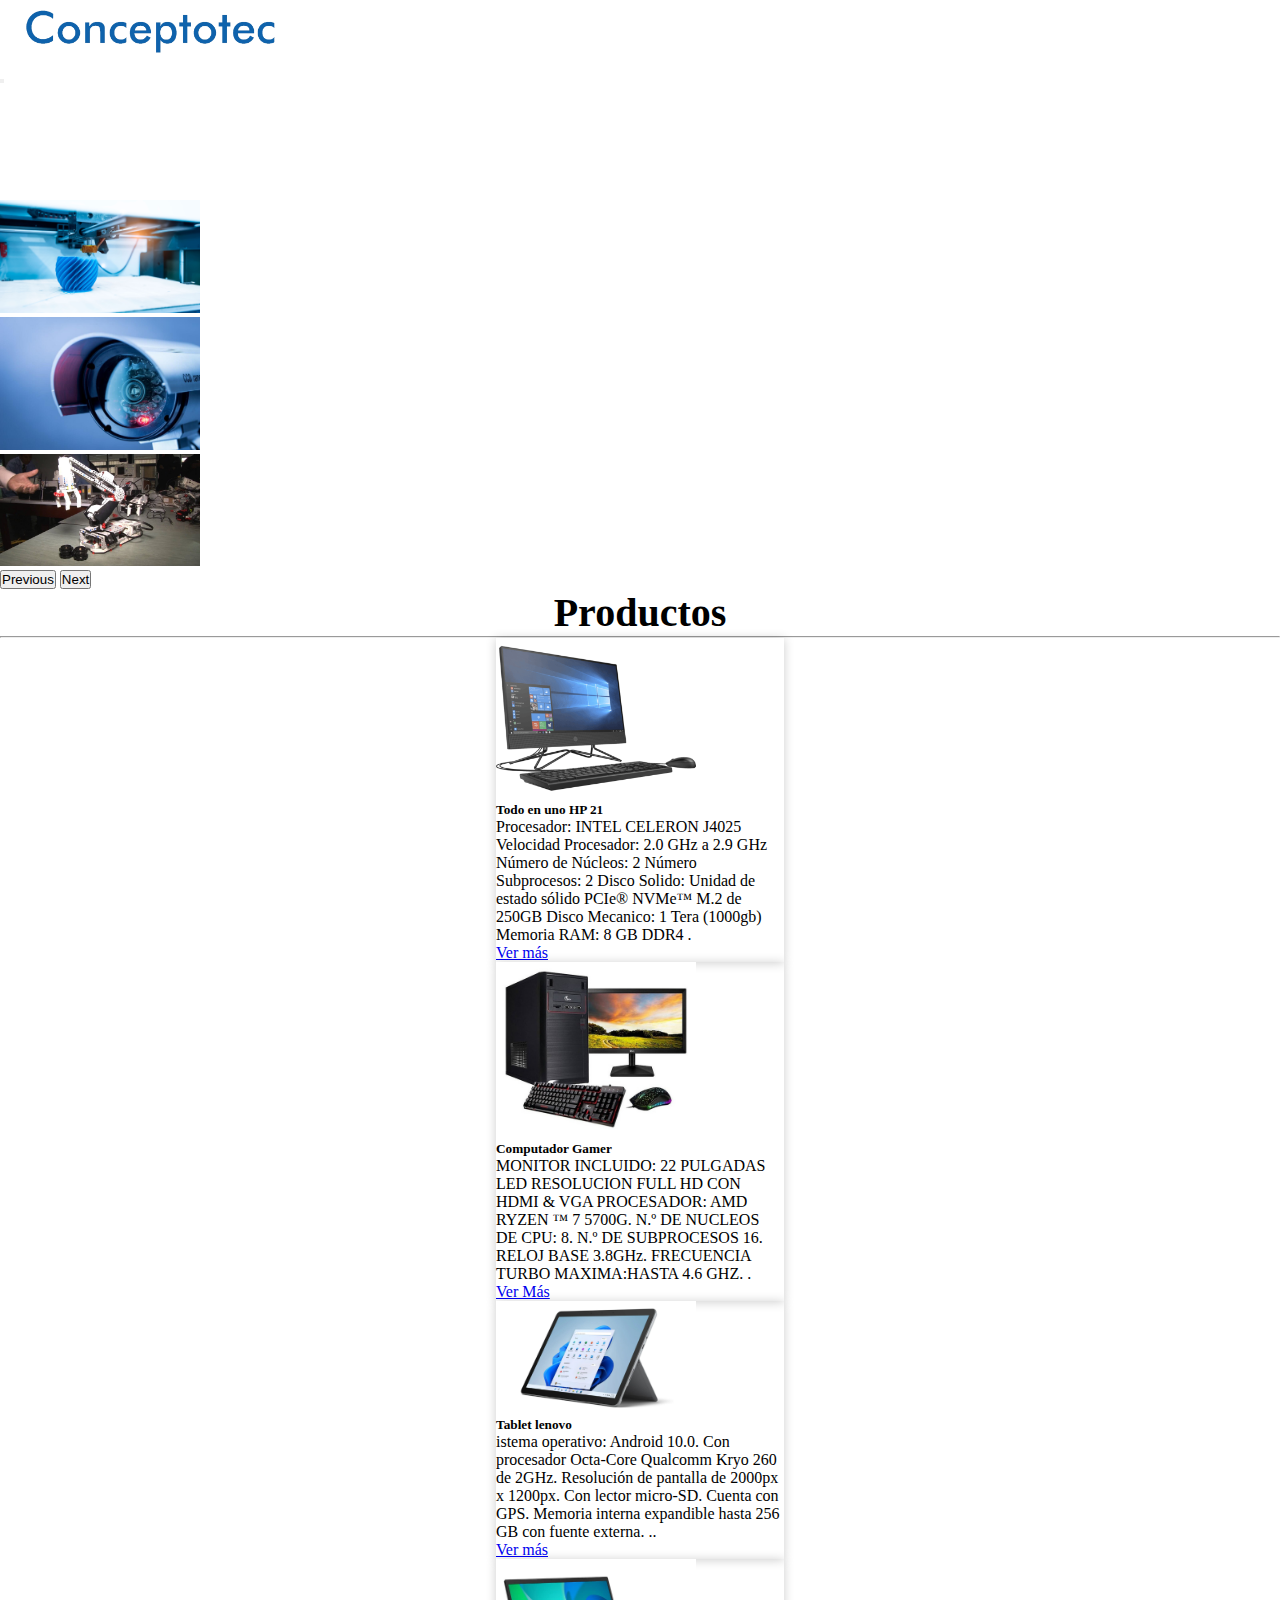
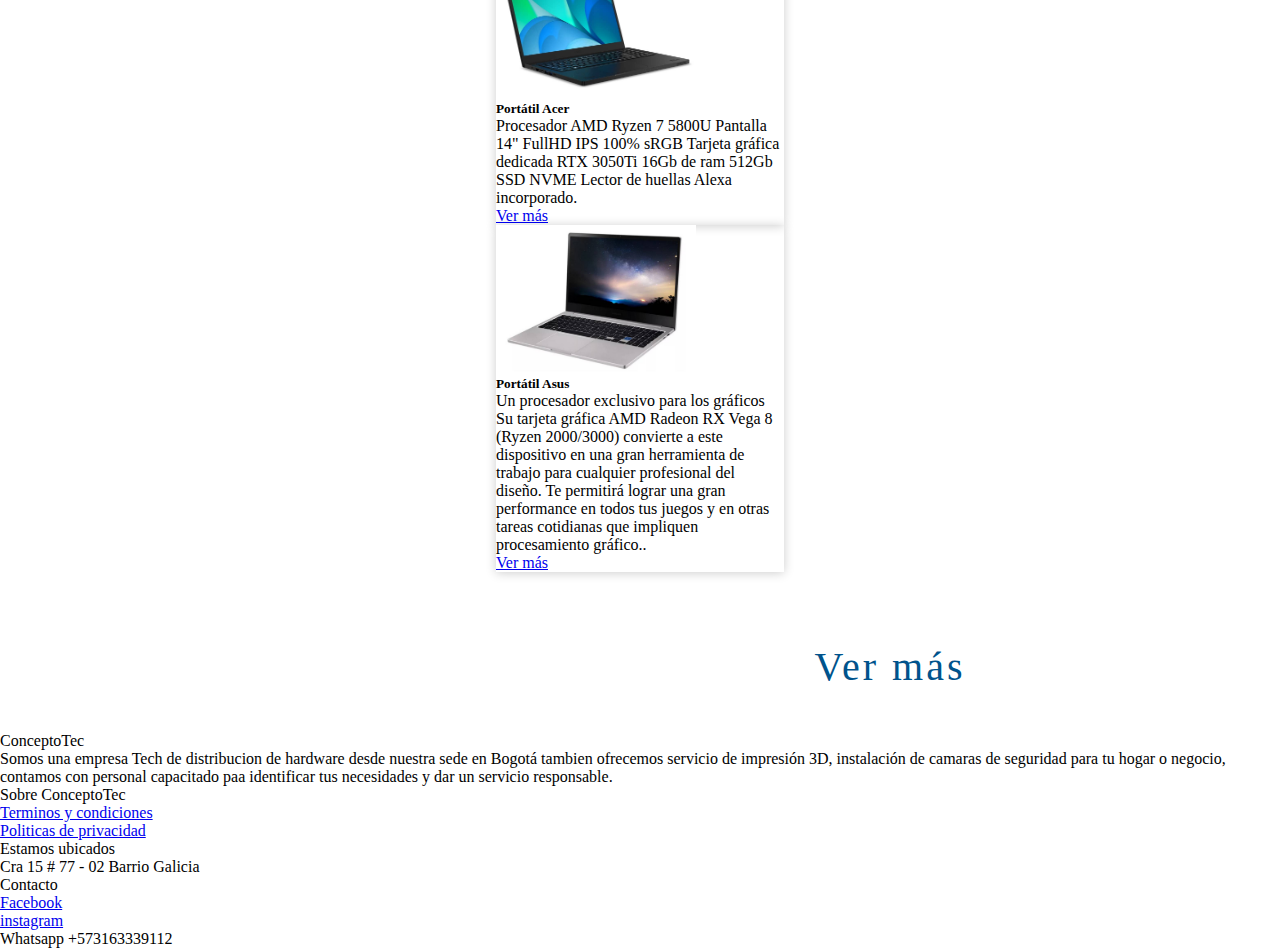
==== commit c644ed11: "le hago merge a quienes_somos.html" ====
--- a/index.html
+++ b/index.html
@@ -15,10 +15,10 @@
 <body>
   <div class="container-fluid">
     <div class="row">
-      <header id="header">
+      <header id="header" class="col col-md-12">
         <nav class="navbar navbar-expand-lg bg-dark">
           <img src="./assets/img/logotipo.png" alt="logo de conceptotec">
-          <div class="container-fluid">
+          <div class="navberQS container-fluid">
             <button class="navbar-toggler" type="button" data-bs-toggle="collapse"
               data-bs-target="#navbarSupportedContent" aria-controls="navbarSupportedContent" aria-expanded="false"
               aria-label="Toggle navigation">
@@ -27,19 +27,19 @@
             <div class="menu_navegacion col col-md-12 col-sm-12" id="navbarSupportedContent">
               <ul class="navbar-nav me-auto mb-2 mb-lg-0">
                 <li class="nav-item">
-                  <a class="nav-link active" aria-current="page" href="/index.htmlS">Inicio</a>
+                  <a class="nav-link active" aria-current="page" href="index.html">Inicio</a>
                 </li>
                 <li class="nav-item">
                   <a class="nav-link" href="./pages/quienes_somos.html">¿Quienes somos?</a>
                 </li>
                 <li class="nav-item">
-                  <a class="nav-link" href="./pages/quienes_somos.html">Servicios</a>
-                </li>
-                <li class="nav-item">
-                  <a class="nav-link" href="./pages/quienes_somos.html">Productos</a>
-                </li>
-                <li class="nav-item">
-                  <a class="nav-link" href="./pages/quienes_somos.html">Contacto</a>
+                  <a class="nav-link" href="./pages/servicios.html">Servicios</a>
+                </li>
+                <li class="nav-item">
+                  <a class="nav-link" href="./pages/productos.html">Productos</a>
+                </li>
+                <li class="nav-item">
+                  <a class="nav-link" href="./pages/contacto.html">Contacto</a>
                 </li>
               </ul>
             </div>
--- a/css/sytle.css
+++ b/css/sytle.css
@@ -1,6 +1,11 @@
 *{
     margin: 0;
     padding: 0;
+}
+
+body{
+    width: 100vw;
+    height: 100vh;
 }
 
 #menu {
@@ -17,9 +22,6 @@
     line-height: 50px;
 }
 
-.menu_navegacion {
-    margin-left: 880px;
-} 
 
 .item {
     width: 300px;
@@ -45,6 +47,7 @@
 
 .menu_navegacion a{
     font-size: 20px;
+    color: white;
 }
  
 .card {
@@ -106,3 +109,10 @@
     overflow: hidden;
 }
 
+
+/*Estilos de Quienes_somos*/
+
+.menu-page2 {
+    width: 300px;
+}
+
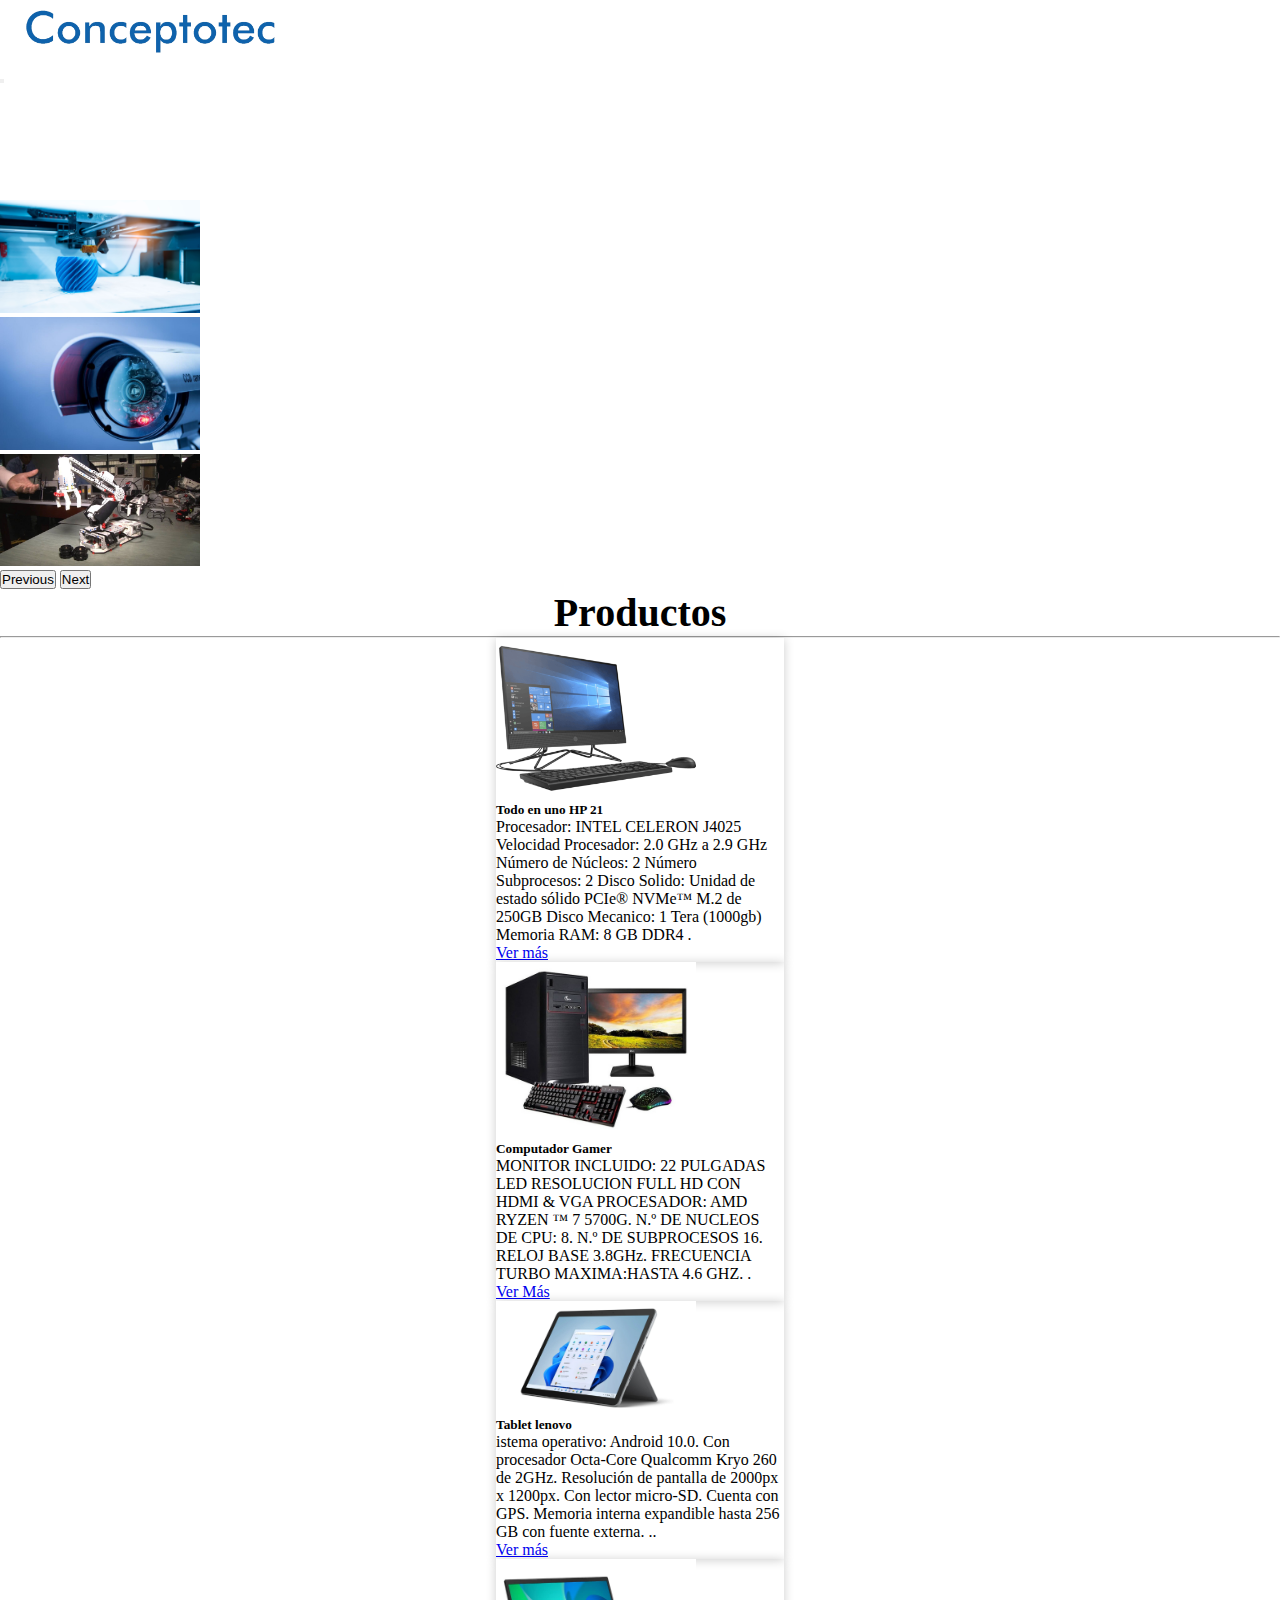
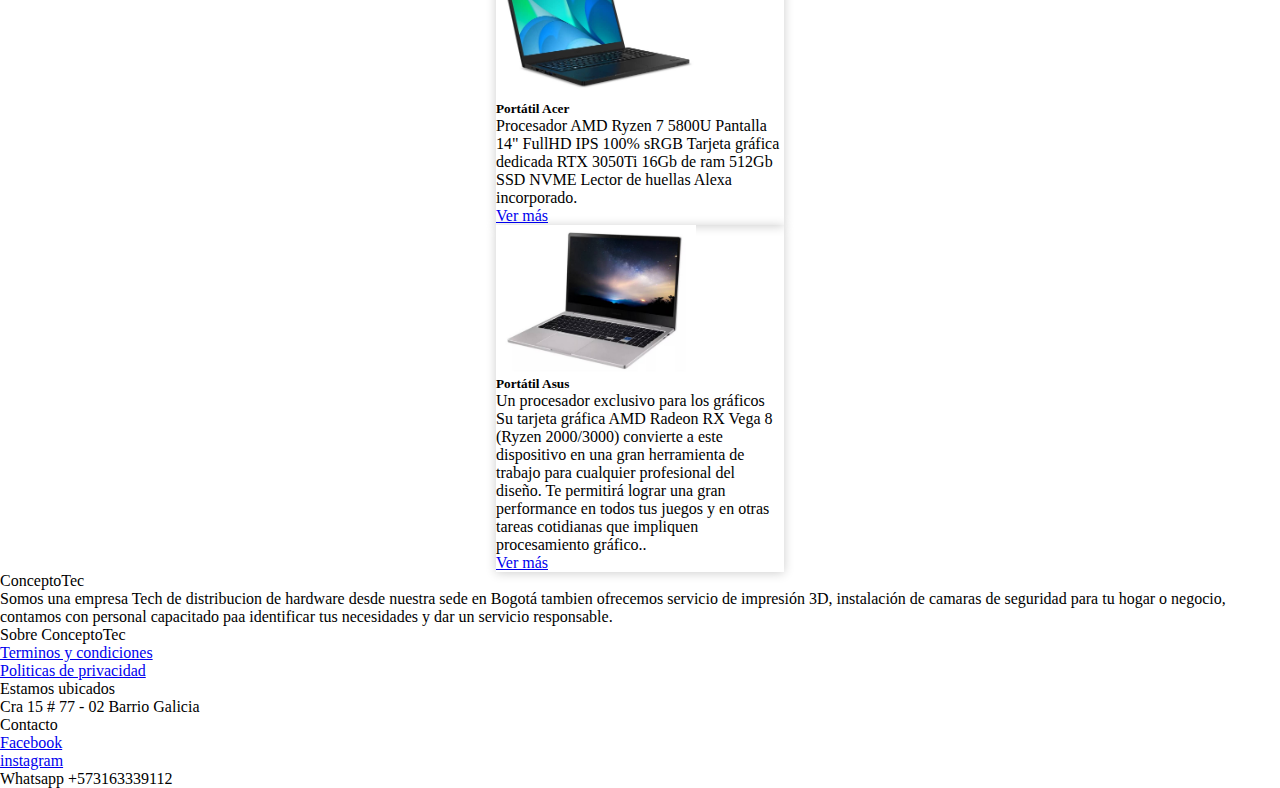
==== commit e486529c: "se centran imagenes. contenido se agregan varias clases personalizadas al css" ====
--- a/index.html
+++ b/index.html
@@ -24,7 +24,7 @@
               aria-label="Toggle navigation">
               <span class="navbar-toggler-icon"></span>
             </button>
-            <div class="menu_navegacion col col-md-12 col-sm-12" id="navbarSupportedContent">
+            <div class="menu_navegacion col col-xs-12 col-md-12 col-sm-12" id="navbarSupportedContent">
               <ul class="navbar-nav me-auto mb-2 mb-lg-0">
                 <li class="nav-item">
                   <a class="nav-link active" aria-current="page" href="index.html">Inicio</a>
@@ -79,7 +79,7 @@
         <hr>
         <div class="cards row">
 
-          <div class="card m-4 col col-md-12 col-sm-12" style="width: 18rem;">
+          <div class="card m-4 col col-xs-12 col-md-12 col-sm-12" style="width: 18rem;">
             <img src="./assets/img/pc_01.png" class="card-img-top mt-4" alt="Computador de escritorio">
             <div class="card-body">
               <h5 class="card-title">Todo en uno HP 21</h5>
@@ -96,7 +96,7 @@
             </div>
           </div>
 
-          <div class="card m-4 col col-md-12 col-sm-12" style="width: 18rem;">
+          <div class="card m-4 col col-xs-12 col-md-12 col-sm-12" style="width: 18rem;">
             <img src="./assets/img/pc_2.jpg" class="card-img-top" alt="Computador de escritorio">
             <div class="card-body">
               <h5 class="card-title">Computador Gamer</h5>
@@ -112,7 +112,7 @@
             </div>
           </div>
 
-          <div class="card m-4 col col-md-12 col-sm-12" style="width: 18rem;">
+          <div class="card m-4 col col-xs-12 col-md-12 col-sm-12" style="width: 18rem;">
             <img src="./assets/img/tablet.jpg" class="card-img-top mt-5" alt="Computador de escritorio">
             <div class="card-body">
               <h5 class="card-title">Tablet lenovo</h5>
@@ -128,7 +128,7 @@
             </div>
           </div>
 
-          <div class="card m-4 col col-md-12 col-sm-12" style="width: 18rem;">
+          <div class="card m-4 col col-xs-12 col-md-12 col-sm-12" style="width: 18rem;">
             <img src="./assets/img/pc_04.jpg" class="card-img-top mt-4" alt="Computador de escritorio">
             <div class="card-body">
               <h5 class="card-title">Portátil Acer</h5>
@@ -145,7 +145,7 @@
             </div>
           </div>
 
-          <div class="card m-4 col col-md-12 col-sm-12" style="width: 18rem;">
+          <div class="card m-4 col col-xs-12 col-md-12 col-sm-12" style="width: 18rem;">
             <img src="./assets/img/pc_05.jpg" class="card-img-top mt-3" alt="Computador de escritorio">
             <div class="card-body">
               <h5 class="card-title">Portátil Asus</h5>
@@ -158,10 +158,7 @@
             </div>
           </div>
         </div>
-
-        <div id="btn" class="mb-4 col col-md-12">
-          <a href="./pages/productos.html">Ver más</a>
-        </div>
+          
       </section>
 
       <footer id="footer">
--- a/css/sytle.css
+++ b/css/sytle.css
@@ -66,39 +66,6 @@
     transform: translateY(-3%);
 }
 
-#btn {
-    width: 250px;
-    height: 100px;
-    margin-top: 60px;
-    margin-left: 765px;
-    line-height: 70px;
-    position: relative;
-    text-align: center;
-    transition: all 1s;
-}
-
-#btn a{
-    font-size: 40px;
-    letter-spacing: 3px;
-    color: #00538c;
-    text-decoration: none;
-    transition: 1s;
-}
-
-#btn:hover{
-    background-color: #333;
-    border: 10px solid #37bcf9;
-    border-radius: 240px;
-    box-shadow: 0px 0px 10px gray;
-    animation: blink 10s infinite linear;
-}
-
-#btn:hover a{
-    color: white;
-    text-shadow: 1px 1px 1px black, 1px 2px 1px black, 1px 3px 1px black, 1px 4px 1px black, 1px 5px 1px black, 1px 6px 1px black;
-}
-
-
 #productos h2 {
     text-align: center;
     font-size: 40px;
@@ -109,10 +76,57 @@
     overflow: hidden;
 }
 
+.carousel02 {
+    max-width: 600;
+}
 
 /*Estilos de Quienes_somos*/
 
-.menu-page2 {
-    width: 300px;
+.quienes_somos {
+    width: 600px;
+    height: 800px;
+    margin-left: 500px;
+    margin-top: 60px;
 }
 
+.quienes_somos h2 {
+    font-size: 45px;
+}
+
+.quienes_somos p {
+    font-size: 25px;
+}
+
+
+.imagen02 img {
+    width: 700px;
+    height: 100px;
+}
+
+.contanier-fluid img {
+    width: 637px;
+}
+
+
+.card-img-top {
+    width: 100%;  
+}
+
+.text-center img {
+    width: 750px;
+}
+
+.contenido-titulo h1{
+    font-size: 50px;
+    text-align: center;
+}
+
+.contenido-titulo p {
+    font-size: 25px;
+    text-align: center;
+}
+
+.contenido-imagen img {
+    width: 600px;
+    margin-top: 40px;
+}
